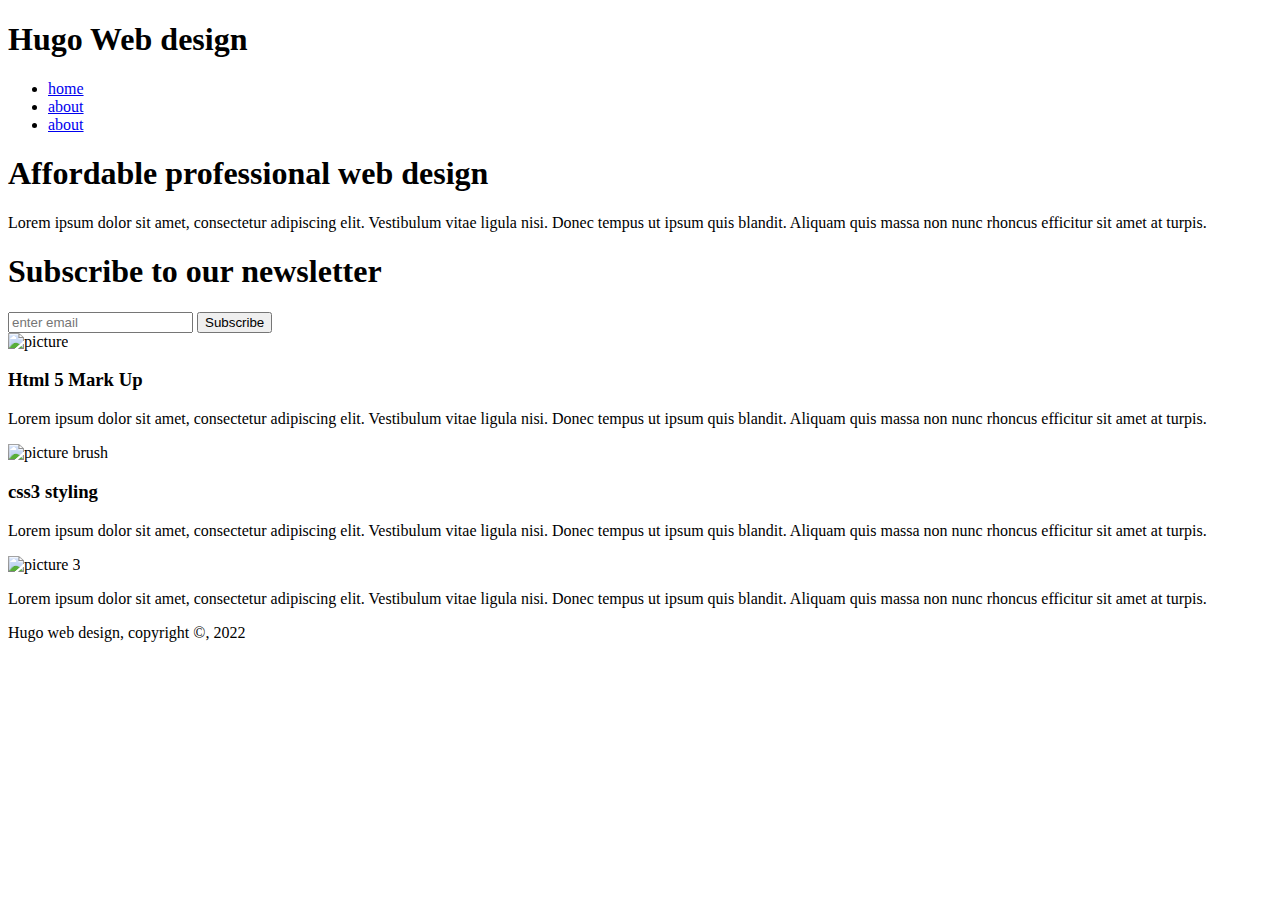
==== index.html @ 4e0ffe09 "Add files via upload" ====
<!doctype html>
<html>
<head>
<meta charset="UTF-8">
<meta name="viewport" content="width=device-width">
<title>Hugo web design</title>
<link rel="stylesheet" type="text/css" href="css/style.css">
</head>

<body>
	
		<header>
	  <div class = "container">
			<div id="branding">
				
				<h1><span class="highlight">Hugo</span> Web design</h1>
		  
		  </div>
		  <nav>
		    <ul>
			  <li class="current"><a href="index.html">home</a></li>
				<li><a href="about.html">about</a></li>
				<li><a href="services.html">about</a></li>
			  </ul>  
		  </nav>
		  </div>
		
	</header>
	<section id="showcase">
	<div class="container">
		<h1>Affordable professional web design</h1>
		<p>Lorem ipsum dolor sit amet, consectetur adipiscing elit. Vestibulum vitae ligula nisi. Donec tempus ut ipsum quis blandit. Aliquam quis massa non nunc rhoncus efficitur sit amet at turpis.</p>
		</div>
	</section>
	
	<section id="newletter">
	<div class="container">
		<h1>Subscribe to our newsletter</h1>
		<form>
		<input type="email" placeholder="enter email">
		<button type="submit" class="button_1">Subscribe</button>
		</form>
		</div>
		
	</section>
	
	<section id="boxes">
	<div class="container">
		
		<div class="box">
		<img src="./img/logo_html.png" alt="picture">
			<h3>Html 5 Mark Up</h3>
			<p>Lorem ipsum dolor sit amet, consectetur adipiscing elit. Vestibulum vitae ligula nisi. Donec tempus ut ipsum quis blandit. Aliquam quis massa non nunc rhoncus efficitur sit amet at turpis.</p>
		</div>
		
		<div class="box">
		<img src="./logo_css.png" alt="picture brush">
			<h3>css3 styling</h3>
			<p>Lorem ipsum dolor sit amet, consectetur adipiscing elit. Vestibulum vitae ligula nisi. Donec tempus ut ipsum quis blandit. Aliquam quis massa non nunc rhoncus efficitur sit amet at turpis.</p>
		</div>
		
		<div class="box">
		<img src="./img/logo_brush.png" alt="picture 3">
			<p>Lorem ipsum dolor sit amet, consectetur adipiscing elit. Vestibulum vitae ligula nisi. Donec tempus ut ipsum quis blandit. Aliquam quis massa non nunc rhoncus efficitur sit amet at turpis.</p>
		</div>
		</div>
	</section>
	<footer>
	<p>
	       Hugo web design, copyright &copy, 2022	
	</p>
	</footer>
	
</body>
</html>
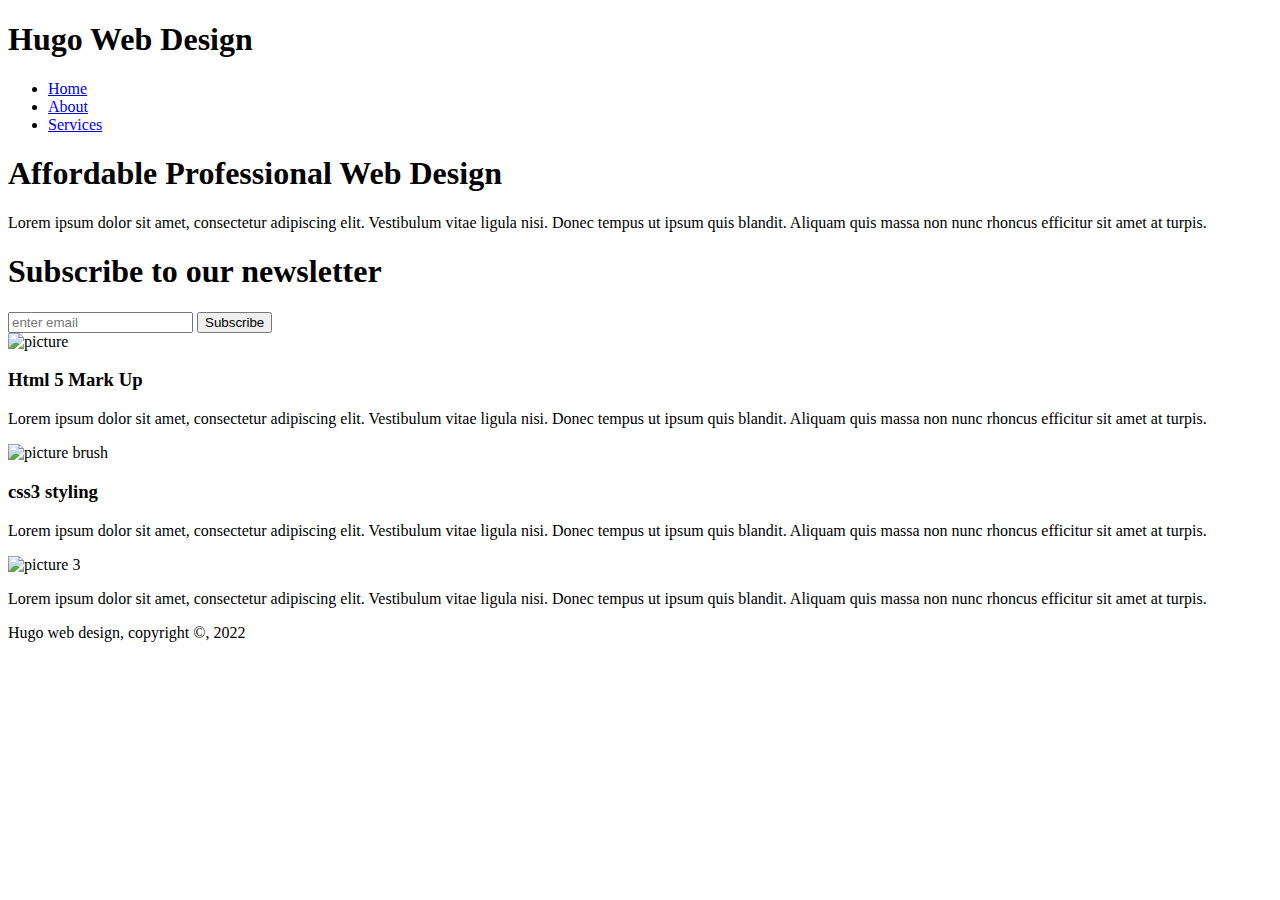
==== commit 86d38a73: "Add files via upload" ====
--- a/index.html
+++ b/index.html
@@ -3,7 +3,7 @@
 <head>
 <meta charset="UTF-8">
 <meta name="viewport" content="width=device-width">
-<title>Hugo web design</title>
+<title>Hugo Web Design</title>
 <link rel="stylesheet" type="text/css" href="css/style.css">
 </head>
 
@@ -13,14 +13,14 @@
 	  <div class = "container">
 			<div id="branding">
 				
-				<h1><span class="highlight">Hugo</span> Web design</h1>
+				<h1><span class="highlight">Hugo</span> Web Design</h1>
 		  
 		  </div>
 		  <nav>
 		    <ul>
-			  <li class="current"><a href="index.html">home</a></li>
-				<li><a href="about.html">about</a></li>
-				<li><a href="services.html">about</a></li>
+			  <li class="current"><a href="index.html">Home</a></li>
+				<li><a href="about.html">About</a></li>
+				<li><a href="services.html">Services</a></li>
 			  </ul>  
 		  </nav>
 		  </div>
@@ -28,7 +28,7 @@
 	</header>
 	<section id="showcase">
 	<div class="container">
-		<h1>Affordable professional web design</h1>
+		<h1>Affordable Professional Web Design</h1>
 		<p>Lorem ipsum dolor sit amet, consectetur adipiscing elit. Vestibulum vitae ligula nisi. Donec tempus ut ipsum quis blandit. Aliquam quis massa non nunc rhoncus efficitur sit amet at turpis.</p>
 		</div>
 	</section>
@@ -54,7 +54,7 @@
 		</div>
 		
 		<div class="box">
-		<img src="./logo_css.png" alt="picture brush">
+		<img src="img/logo_css.png" alt="picture brush">
 			<h3>css3 styling</h3>
 			<p>Lorem ipsum dolor sit amet, consectetur adipiscing elit. Vestibulum vitae ligula nisi. Donec tempus ut ipsum quis blandit. Aliquam quis massa non nunc rhoncus efficitur sit amet at turpis.</p>
 		</div>
